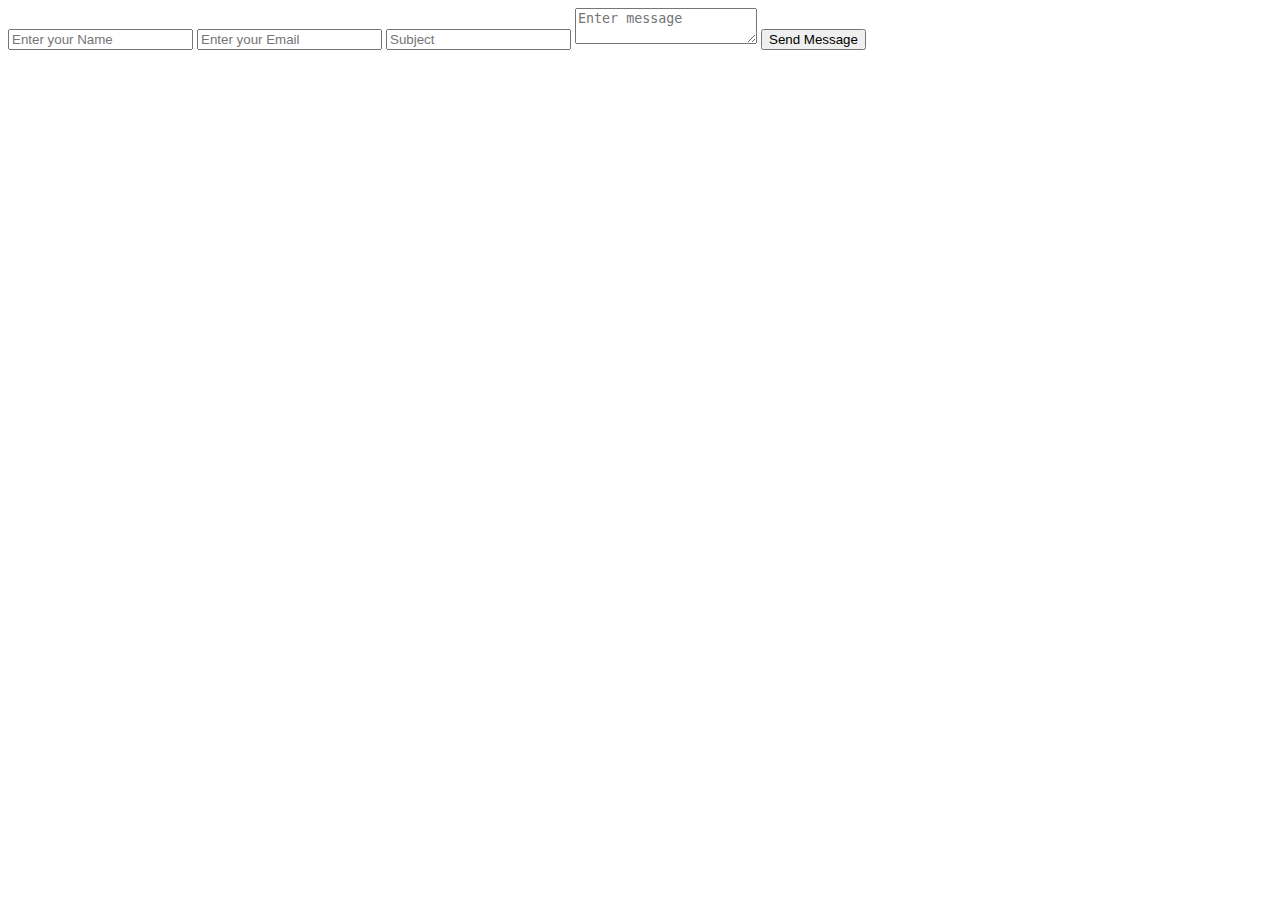
==== contact.html @ e896ca8a "HTML FILES" ====
<html>
    <head>
        <title>PORTFOLIO WEBSITE</title>
        <link rel="stylesheet" href="./css/formstyle.css">
    </head>
    <body>
        <div class="contact-box">
            <form>
                <input type="text" class="input-field" placeholder="Enter your Name">
                <input type="text" class="input-field" placeholder="Enter your Email">
                <input type="text" class="input-field" placeholder="Subject">
                <textarea type="text" class="input-field textarea-field" placeholder="Enter message"></textarea>
                <button type="button" class="btn">Send Message</button>
            </form>
        </div>
    </body>
</html>
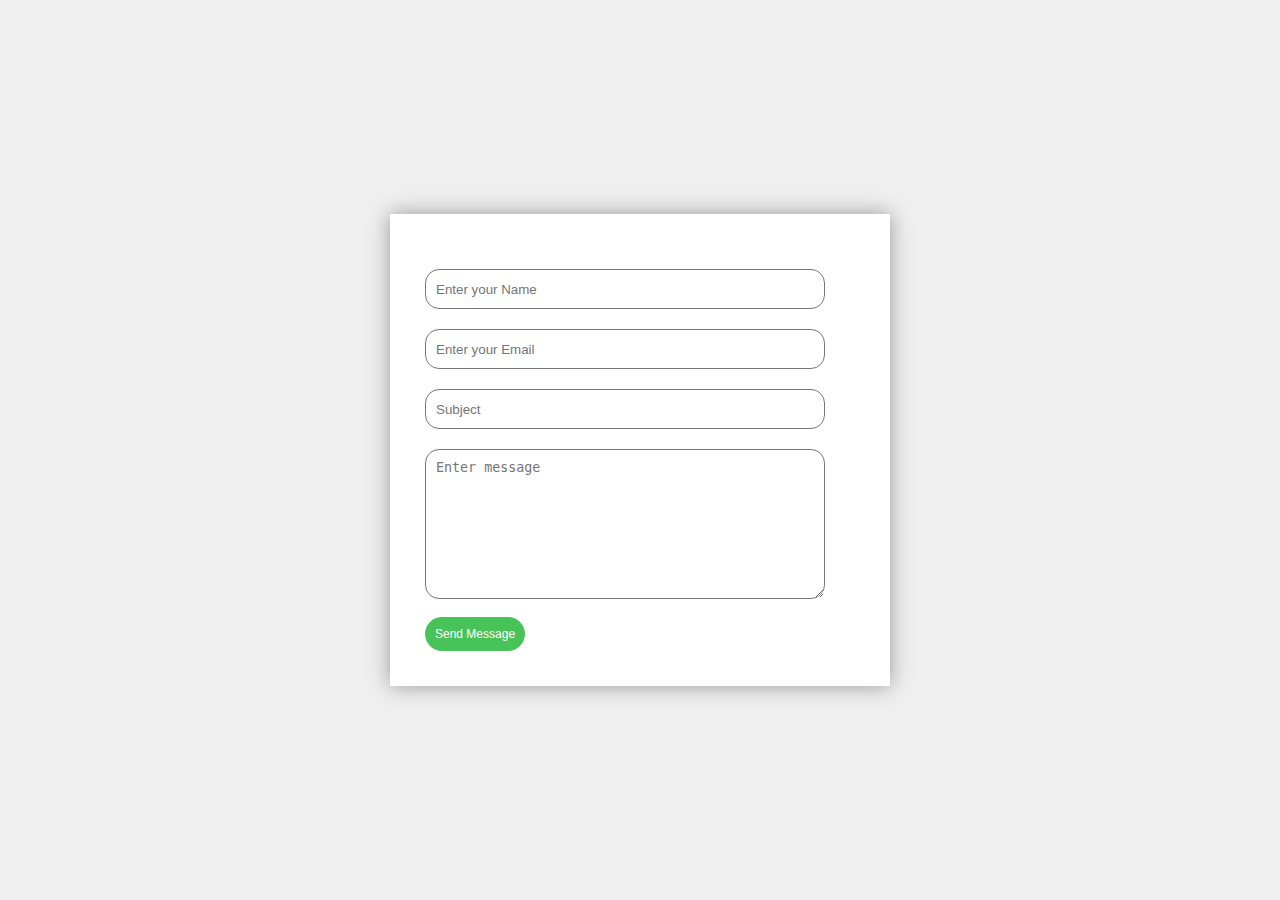
==== commit c428bb2f: "Update contact.html" ====
--- a/contact.html
+++ b/contact.html
@@ -1,7 +1,7 @@
 <html>
     <head>
         <title>PORTFOLIO WEBSITE</title>
-        <link rel="stylesheet" href="./css/formstyle.css">
+        <link rel="stylesheet" href="formstyle.css">
     </head>
     <body>
         <div class="contact-box">
@@ -14,4 +14,4 @@
             </form>
         </div>
     </body>
-</html>+</html>
--- a/formstyle.css
+++ b/formstyle.css
@@ -0,0 +1,44 @@
+*
+{
+    margin: 0;
+    padding: 0;
+}
+body{
+    background-color: #efefef;
+    font-family: sans-serif;
+}
+.contact-box{
+    width: 500px;
+    background-color: #fff;
+    box-shadow: 0 0 20px 0 #999;
+    top: 50%;
+    left: 50%;
+    transform: translate(-50%,-50%);
+    position: absolute;
+}
+form{
+    margin: 35px;
+}
+.input-field{
+    width: 400px;
+    height: 40px;
+    margin-top: 20px;
+    padding-left: 10px;
+    border: 1px solid #777;
+    border-radius: 14px;
+    outline: none;
+}
+.textarea-field{
+    height: 150px;
+    padding-top: 10px;
+}
+.btn{
+    border-radius: 20px;
+    color: #fff;
+    margin-top: 18px;
+    padding: 10px;
+    background-color: #47c35a;
+    font-size: 12px;
+    border: none;
+    cursor: pointer;
+}